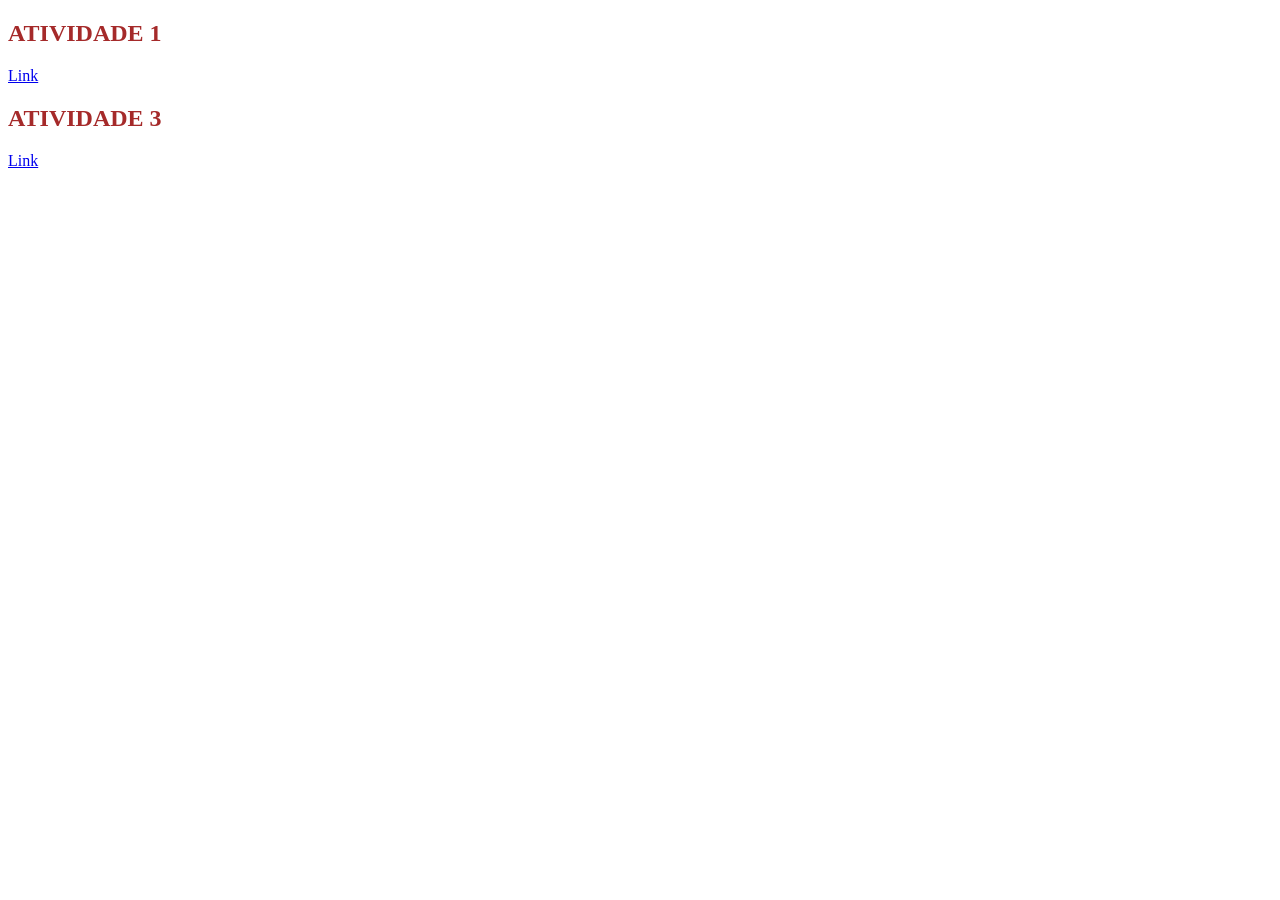
==== index.html @ 0ef0aa2b "Add files via upload" ====
<!DOCTYPE html>
<html lang="en">
<head>
    <meta charset="UTF-8">
    <meta name="viewport" content="width=device-width, initial-scale=1.0">
    <title>Lista 2</title>
    <link rel="stylesheet" href="estiloprincipal.css">
</head>
<body>
    <h2>ATIVIDADE 1</h2>
    <a href="ATIVIDADE 1.pdf" target="_blank">Link</a>
    <h2>ATIVIDADE 3</h2>
    <a href="Atividade 3/atividade3.html" target="_blank">Link</a>
    
</body>
</html>
---- estiloprincipal.css ----
h2{
    color:brown;
    font-weight: bold;
}
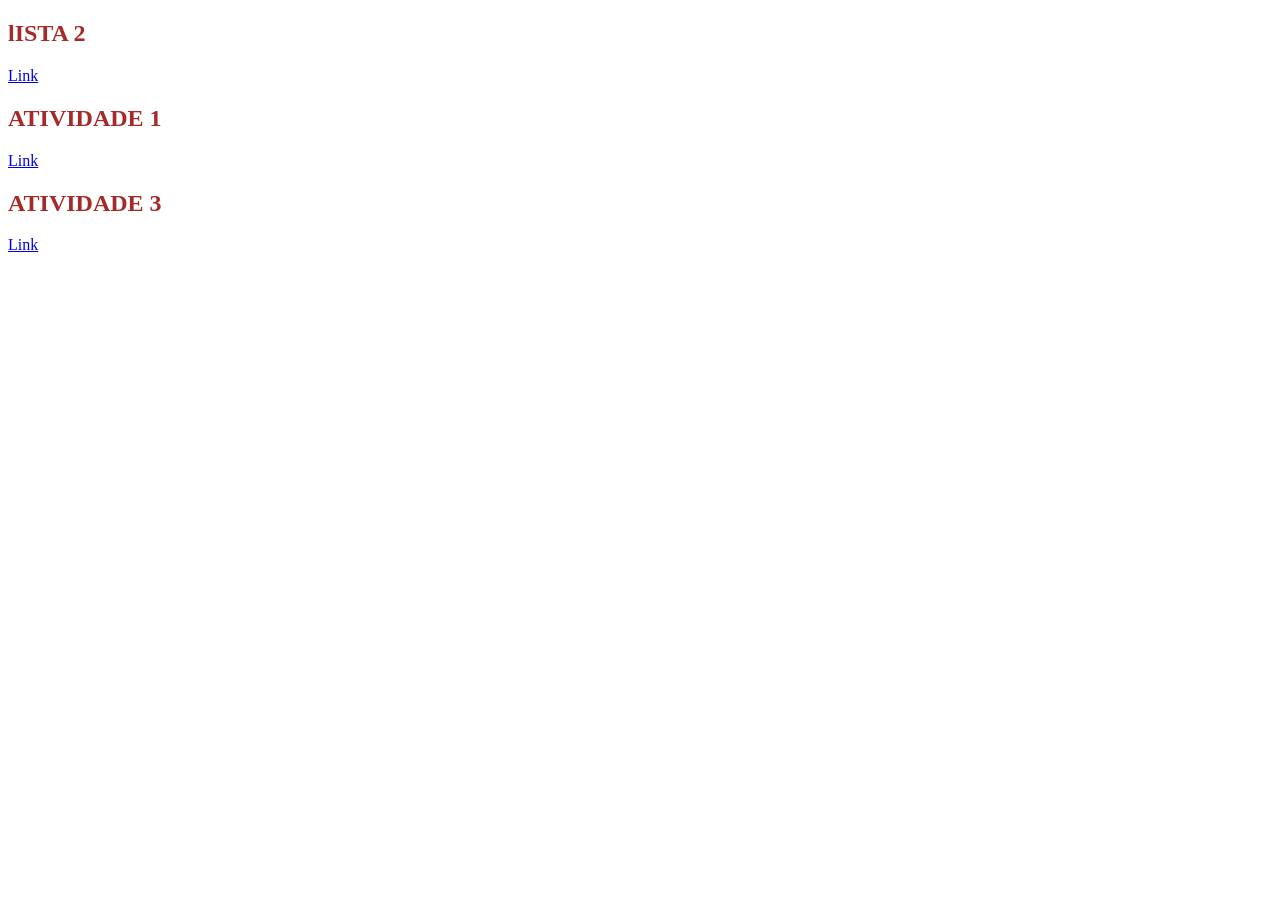
==== commit 8a6695ea: "Update index.html" ====
--- a/index.html
+++ b/index.html
@@ -7,10 +7,12 @@
     <link rel="stylesheet" href="estiloprincipal.css">
 </head>
 <body>
+    <h2>lISTA 2</h2>
+    <a href="BTVDWEB_06.2(Lista 02).pdf" target="_blank">Link</a>
     <h2>ATIVIDADE 1</h2>
     <a href="ATIVIDADE 1.pdf" target="_blank">Link</a>
     <h2>ATIVIDADE 3</h2>
     <a href="Atividade 3/atividade3.html" target="_blank">Link</a>
     
 </body>
-</html>+</html>
